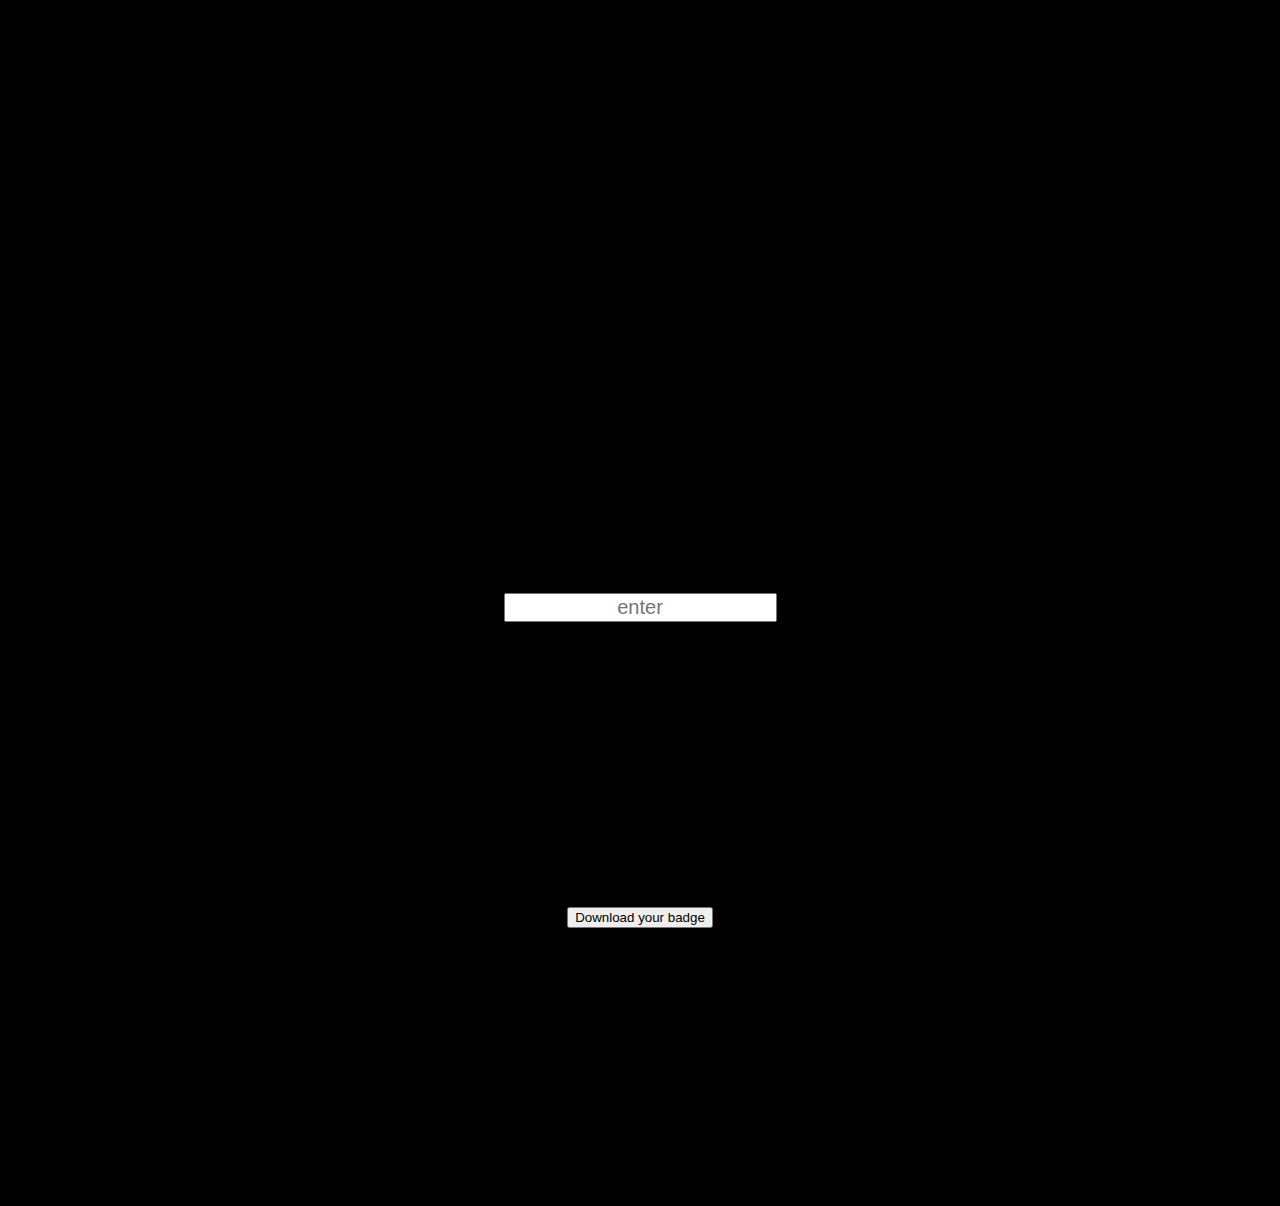
==== index.html @ a8c1ed26 "add text field on canvas" ====
<!DOCTYPE html>
<html lang="en">

<head>
    <meta charset="UTF-8">
    <meta name="viewport" content="width=device-width, initial-scale=1.0">
    <title>Document</title>
    <script src="https://code.jquery.com/jquery-3.1.1.min.js" crossorigin="anonymous"></script>
    <link rel="stylesheet" href="https://cdn.jsdelivr.net/npm/semantic-ui@2.4.2/dist/semantic.min.css">
    <style>
        body {
            background-image: url("image.png");
        }
        
        input,
        div canvas,
        button {
            display: block;
            margin-left: auto;
            margin-right: auto;
        }
        
        .uploadcare--jcrop-holder>div>div,
        #preview {
            border-radius: 50%;
        }
        /* Styles and stuff for the page */
        
        body {
            display: flex;
            flex-direction: column;
            align-items: center;
            justify-content: center;
            font-family: sans-serif;
        }
        
        #preview {
            margin-top: 1rem;
        }
        
        .cen {
            display: block;
            margin-left: auto;
            margin-right: auto;
            text-align: center;
        }
    </style>


</head>

<body style="background-color: black;color: white; padding: 20vh;">



    <!-- Text -->
    <div class="ui transparent input cen" style=" margin-bottom: 40vh">
    </div>

    <!-- Image -->
    <script>
        UPLOADCARE_PUBLIC_KEY = "demopublickey";
    </script>

    <script src="https://ucarecdn.com/libs/widget/3.x/uploadcare.full.min.js" charset="utf-8"></script>

    <input type="hidden" role="uploadcare-uploader" data-crop="1:1" data-images-only>

    <div class="cen" style="margin-bottom: 5vh;">
        <img src="" alt="" id="preview" width=175 height=175 style="display: none;" />
    </div>

    <!-- Text -->
    <div class="ui transparent input cen" style="margin-bottom: 5vh">
        <input name="name" type="text" class="cen" id="texti" style="color: white;display: block;
            margin-left: auto;
            margin-right: auto;text-align: center;font-size: 20px;" placeholder="enter" spellcheck="false"></input>
    </div>

    <!-- Canvas -->
    <div>
        <canvas id="canvas">
        </canvas>
    </div>
    <!-- Download button -->
    <button onclick="download_image()" class="ui secondary button" id="download" style="display: block;
    margin: 10vh auto;">Download your badge</button>


    <script>
        const widget = uploadcare.Widget('[role=uploadcare-uploader]');
        // Selecting an image to be replaced with the uploaded one.
        const preview = document.getElementById('preview');
        // "onUploadComplete" lets you get file info once it has been uploaded.
        // "cdnUrl" holds a URL of the uploaded file: to replace a preview with.

        var canvas = document.getElementById('canvas');
        var ctx = canvas.getContext('2d');

        // ctx.globalCompositeOperation = 'destination-in';
        var canvas2 = document.createElement('canvas');
        canvas2.height = canvas2.width = 175

        var ctx2 = canvas2.getContext('2d');

        function canvasFill(url, flag) {
            var img = new Image();
            img.crossOrigin = 'anonymous';
            img.src = url;
            img.onload = function() {
                fill_canvas(img, flag);
            }

            function fill_canvas(img, flag) {
                if (flag) {
                    ctx2.drawImage(img, 0, 0, 175, 175)
                    ctx2.globalCompositeOperation = 'destination-in'
                    var cw = 175,
                        ch = 175;
                    ctx2.beginPath();
                    ctx2.arc(cw / 2, ch / 2, ch / 2, 0, Math.PI * 2);
                    ctx2.closePath();
                    ctx2.fill();

                    ctx.drawImage(canvas2, 112, 105);
                    return;
                }
                canvas.width = img.width;
                canvas.height = img.height;
                ctx.drawImage(img, 0, 0);
            }
        }

        canvasFill('assets/400.png');

        widget.onUploadComplete(fileInfo => {
            preview.src = fileInfo.cdnUrl;
            preview.style.visibility = 'visible';
            canvasFill(fileInfo.cdnUrl, true);
        });

        function download_image() {
            var text = document.getElementById('texti');
            console.log(text.value);
            ctx.font = "30px Ariel";
            ctx.textAlign = "center";
            ctx.fillStyle = 'white';
            ctx.fillText(text.value, 200, 90);
            var image = canvas.toDataURL("image/png ").replace("image/png ", "image/octet-stream ");
            var link = document.createElement('a');
            link.download = "my-badge.png ";
            link.href = image;
            link.click();
        }
    </script>
    <script src="https://cdn.jsdelivr.net/npm/semantic-ui@2.4.2/dist/semantic.min.js"></script>
</body>

</html>
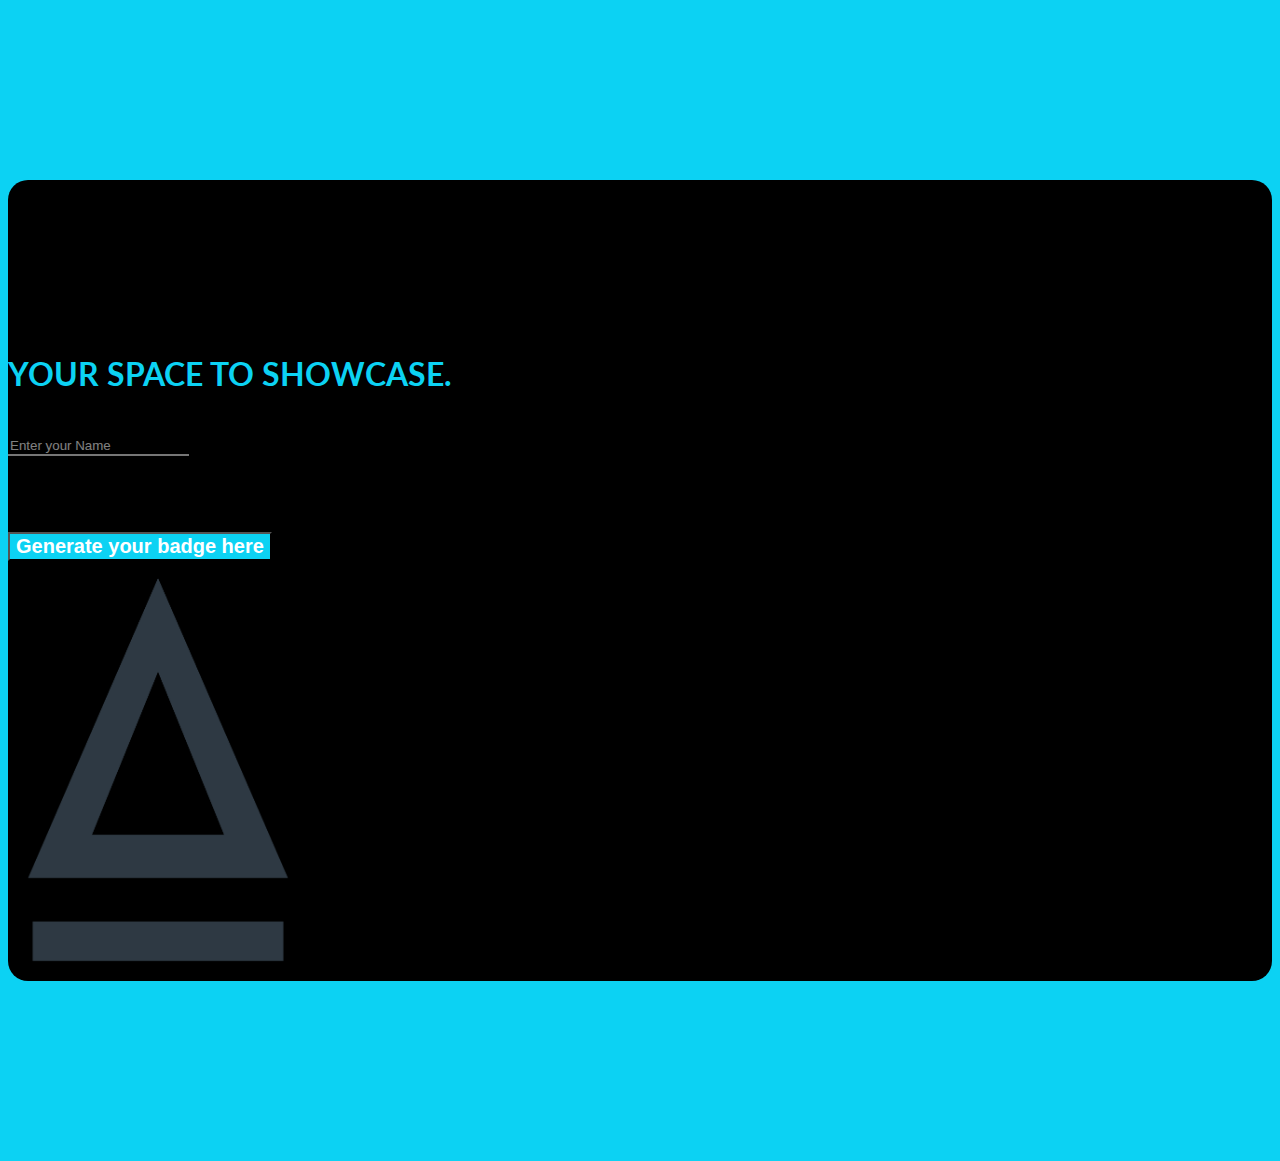
==== commit 8b26ad89: "latest commit" ====
--- a/index.html
+++ b/index.html
@@ -7,92 +7,72 @@
     <title>Document</title>
     <script src="https://code.jquery.com/jquery-3.1.1.min.js" crossorigin="anonymous"></script>
     <link rel="stylesheet" href="https://cdn.jsdelivr.net/npm/semantic-ui@2.4.2/dist/semantic.min.css">
+
     <style>
-        body {
-            background-image: url("image.png");
-        }
-        
-        input,
-        div canvas,
-        button {
-            display: block;
-            margin-left: auto;
-            margin-right: auto;
-        }
-        
-        .uploadcare--jcrop-holder>div>div,
-        #preview {
-            border-radius: 50%;
-        }
-        /* Styles and stuff for the page */
-        
-        body {
-            display: flex;
-            flex-direction: column;
-            align-items: center;
-            justify-content: center;
-            font-family: sans-serif;
-        }
-        
-        #preview {
-            margin-top: 1rem;
-        }
-        
-        .cen {
-            display: block;
-            margin-left: auto;
-            margin-right: auto;
-            text-align: center;
-        }
+        @import url('https://fonts.googleapis.com/css2?family=Poppins:wght@600&display=swap');
     </style>
 
+    <!-- Latest compiled and minified CSS -->
+    <link href="https://cdn.jsdelivr.net/npm/bootstrap@5.0.0-beta2/dist/css/bootstrap.min.css" rel="stylesheet" integrity="sha384-BmbxuPwQa2lc/FVzBcNJ7UAyJxM6wuqIj61tLrc4wSX0szH/Ev+nYRRuWlolflfl" crossorigin="anonymous">
 
+    <link rel="preconnect" href="https://fonts.gstatic.com">
+    <link href="https://fonts.googleapis.com/css2?family=Lato:wght@700&display=swap" rel="stylesheet">
+
+    <link rel="stylesheet" href="main.css">
 </head>
 
-<body style="background-color: black;color: white; padding: 20vh;">
+<body style="background-color:#0CD2F3;">
 
 
+    <div class="container w-75" style="margin: 20vh auto;">
+        <div class="row">
 
-    <!-- Text -->
-    <div class="ui transparent input cen" style=" margin-bottom: 40vh">
+            <div class="col-md-4 col-sm-12 p-3 d-flex justify-content-center ">
+                <!-- Canvas -->
+                <canvas id="canvas" class="img-fluid">
+                </canvas>
+            </div>
+            <div class="col-md-3 col-sm-12 p-3 d-flex justify-content-center flex-column">
+
+                <h1 style="color: #0CD2F3;">YOUR SPACE TO SHOWCASE.</h1>
+                <br>
+
+                <!-- Text -->
+                <div>
+                    <input name="name" type="text" class="w-100" id="texti" placeholder="Enter your Name" spellcheck="false"></input>
+                </div>
+                <br>
+                <!-- Image -->
+                <script>
+                    UPLOADCARE_PUBLIC_KEY = "demopublickey";
+                </script>
+                <br>
+                <script src="https://ucarecdn.com/libs/widget/3.x/uploadcare.full.min.js" charset="utf-8"></script>
+
+                <input type="hidden" role="uploadcare-uploader" data-crop="1:1" data-images-only style="visibility: hidden">
+                <br>
+                <br>
+                <div>
+                    <img src="" alt="" id="preview" width=175 height=175 style="display: none;" />
+                </div>
+
+                <!-- Download button -->
+                <button onclick="download_image()" class="btn btn-secondary" style="background-color: #0CD2F3 !important;color: white !important;font-size: 20px; font-weight: bold" id="download">Generate your badge here</button>
+
+            </div>
+            <div class="col d-flex justify-content-center" style="margin-top: 17px;">
+                <img src="assets/logo1.png" width="300px" height="400" alt=" ">
+            </div>
+        </div>
     </div>
-
-    <!-- Image -->
-    <script>
-        UPLOADCARE_PUBLIC_KEY = "demopublickey";
-    </script>
-
-    <script src="https://ucarecdn.com/libs/widget/3.x/uploadcare.full.min.js" charset="utf-8"></script>
-
-    <input type="hidden" role="uploadcare-uploader" data-crop="1:1" data-images-only>
-
-    <div class="cen" style="margin-bottom: 5vh;">
-        <img src="" alt="" id="preview" width=175 height=175 style="display: none;" />
-    </div>
-
-    <!-- Text -->
-    <div class="ui transparent input cen" style="margin-bottom: 5vh">
-        <input name="name" type="text" class="cen" id="texti" style="color: white;display: block;
-            margin-left: auto;
-            margin-right: auto;text-align: center;font-size: 20px;" placeholder="enter" spellcheck="false"></input>
-    </div>
-
-    <!-- Canvas -->
-    <div>
-        <canvas id="canvas">
-        </canvas>
-    </div>
-    <!-- Download button -->
-    <button onclick="download_image()" class="ui secondary button" id="download" style="display: block;
-    margin: 10vh auto;">Download your badge</button>
 
 
     <script>
         const widget = uploadcare.Widget('[role=uploadcare-uploader]');
         // Selecting an image to be replaced with the uploaded one.
         const preview = document.getElementById('preview');
-        // "onUploadComplete" lets you get file info once it has been uploaded.
-        // "cdnUrl" holds a URL of the uploaded file: to replace a preview with.
+        // "onUploadComplete " lets you get file info once it has been uploaded.
+        // "cdnUrl " holds a URL of the uploaded file: to replace a preview with.
 
         var canvas = document.getElementById('canvas');
         var ctx = canvas.getContext('2d');
@@ -142,7 +122,7 @@
         function download_image() {
             var text = document.getElementById('texti');
             console.log(text.value);
-            ctx.font = "30px Ariel";
+            ctx.font = "22px 'Poppins', sans-serif ";
             ctx.textAlign = "center";
             ctx.fillStyle = 'white';
             ctx.fillText(text.value, 200, 90);
@@ -153,7 +133,9 @@
             link.click();
         }
     </script>
-    <script src="https://cdn.jsdelivr.net/npm/semantic-ui@2.4.2/dist/semantic.min.js"></script>
+
+    <!-- Latest compiled and minified JavaScript -->
+    <script src="https://cdn.jsdelivr.net/npm/bootstrap@5.0.0-beta2/dist/js/bootstrap.bundle.min.js " integrity="sha384-b5kHyXgcpbZJO/tY9Ul7kGkf1S0CWuKcCD38l8YkeH8z8QjE0GmW1gYU5S9FOnJ0 " crossorigin="anonymous "></script>
 </body>
 
 </html>--- a/main.css
+++ b/main.css
@@ -0,0 +1,29 @@
+@import url('https://fonts.googleapis.com/css2?family=Poppins:wght@600&display=swap');
+body {
+    color: white;
+    font-family: 'Lato', sans-serif;
+}
+
+.container {
+    background-color: black;
+    border-radius: 20px;
+}
+
+#texti {
+    background-color: black;
+    color: white;
+    border-top-style: hidden;
+    border-right-style: hidden;
+    border-left-style: hidden;
+    border-bottom-style: groove 3px;
+    outline: none;
+}
+
+::placeholder {
+    color: white;
+    opacity: 0.5;
+}
+
+.texti {
+    font-family: 'Poppins', sans-serif;
+}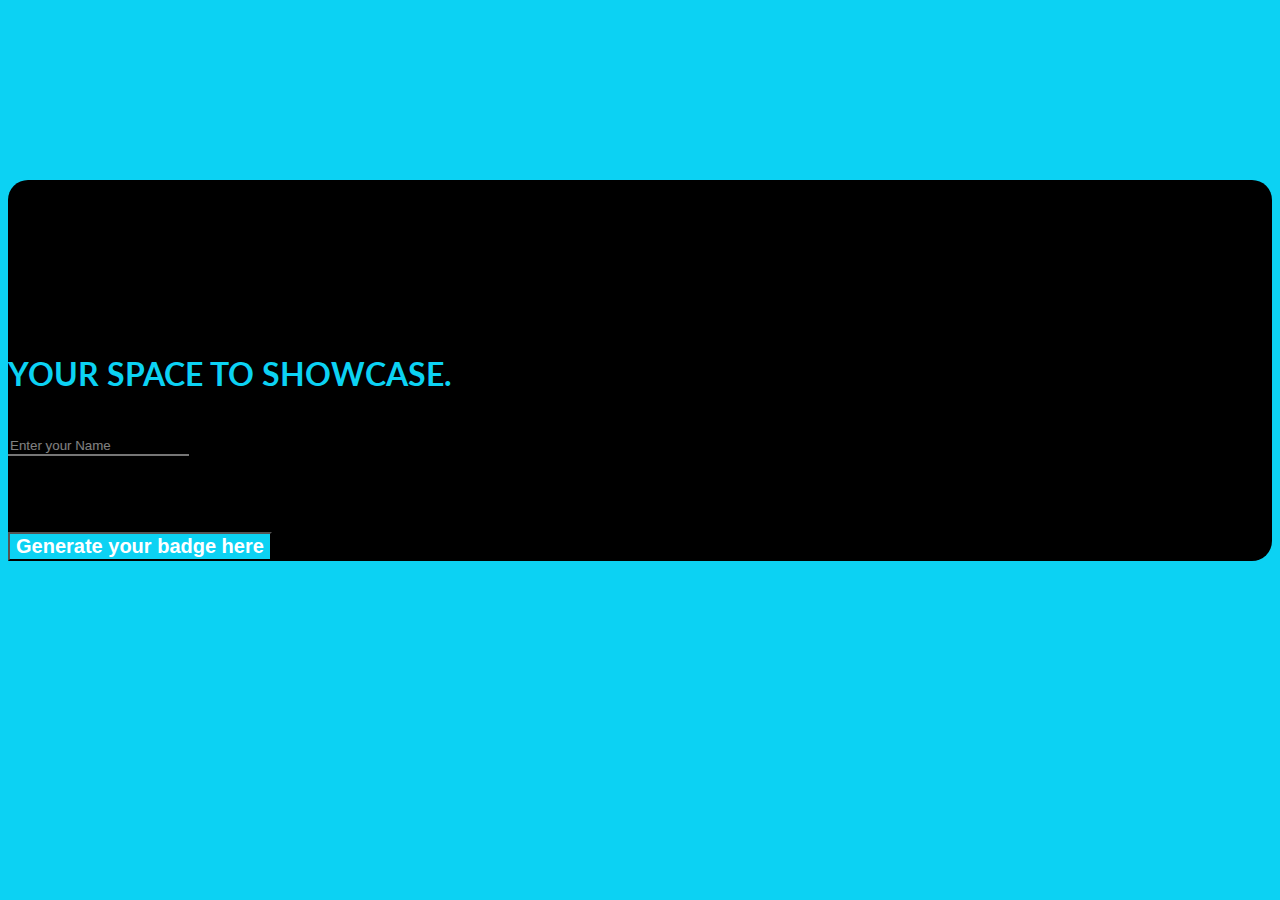
==== commit 0b011d49: "final changes" ====
--- a/index.html
+++ b/index.html
@@ -27,12 +27,12 @@
     <div class="container w-75" style="margin: 20vh auto;">
         <div class="row">
 
-            <div class="col-md-4 col-sm-12 p-3 d-flex justify-content-center ">
+            <div class="col-lg-6 col-md-6 col-sm-12 p-3 d-flex justify-content-center flex-column ">
                 <!-- Canvas -->
                 <canvas id="canvas" class="img-fluid">
                 </canvas>
             </div>
-            <div class="col-md-3 col-sm-12 p-3 d-flex justify-content-center flex-column">
+            <div class="col-lg-6 col-md-6 col-sm-12 p-3 d-flex justify-content-center flex-column">
 
                 <h1 style="color: #0CD2F3;">YOUR SPACE TO SHOWCASE.</h1>
                 <br>
@@ -53,15 +53,12 @@
                 <br>
                 <br>
                 <div>
-                    <img src="" alt="" id="preview" width=175 height=175 style="display: none;" />
+                    <img src="" alt="" id="preview" width=175 height=175 class="fluid-img" style="display: none;" />
                 </div>
 
                 <!-- Download button -->
-                <button onclick="download_image()" class="btn btn-secondary" style="background-color: #0CD2F3 !important;color: white !important;font-size: 20px; font-weight: bold" id="download">Generate your badge here</button>
+                <button onclick="download_image()" class="btn btn-primary mb-3" style="background-color: #0CD2F3 !important;color: white !important;font-size: 20px; font-weight: bold" id="download">Generate your badge here</button>
 
-            </div>
-            <div class="col d-flex justify-content-center" style="margin-top: 17px;">
-                <img src="assets/logo1.png" width="300px" height="400" alt=" ">
             </div>
         </div>
     </div>
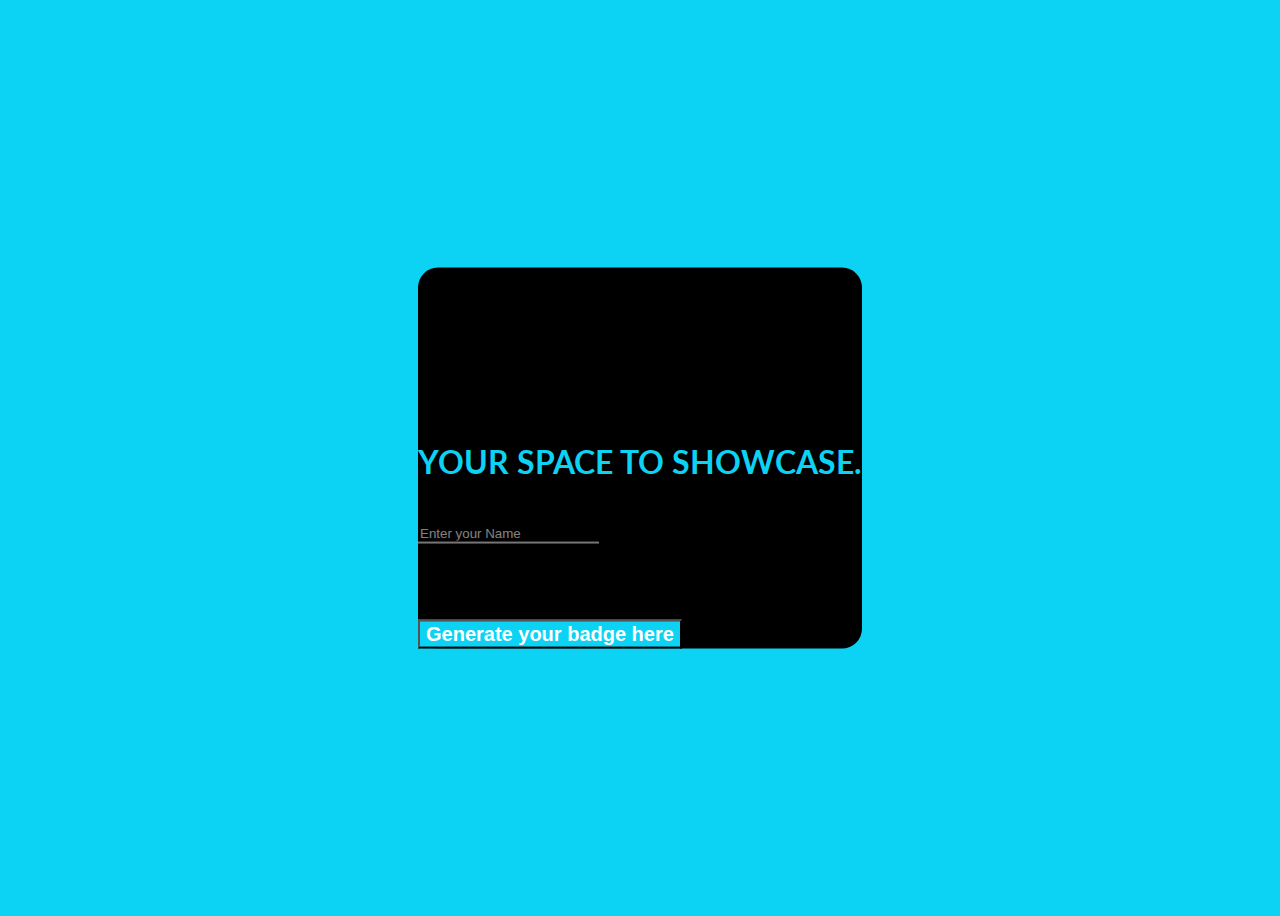
==== commit e0747306: "fix: spacing fixes" ====
--- a/index.html
+++ b/index.html
@@ -24,7 +24,7 @@
 <body style="background-color:#0CD2F3;">
 
 
-    <div class="container w-75" style="margin: 20vh auto;">
+    <div class="container w-75">
         <div class="row">
 
             <div class="col-lg-6 col-md-6 col-sm-12 p-3 d-flex justify-content-center flex-column ">
@@ -39,7 +39,7 @@
 
                 <!-- Text -->
                 <div>
-                    <input name="name" type="text" class="w-100" id="texti" placeholder="Enter your Name" spellcheck="false"></input>
+                    <input name="name" type="text" class="w-100 mb-3" id="texti" placeholder="Enter your Name" spellcheck="false"></input>
                 </div>
                 <br>
                 <!-- Image -->
@@ -57,7 +57,7 @@
                 </div>
 
                 <!-- Download button -->
-                <button onclick="download_image()" class="btn btn-primary mb-3" style="background-color: #0CD2F3 !important;color: white !important;font-size: 20px; font-weight: bold" id="download">Generate your badge here</button>
+                <button onclick="download_image()" class="btn btn-primary my-3" style="background-color: #0CD2F3 !important;color: white !important;font-size: 20px; font-weight: bold" id="download">Generate your badge here</button>
 
             </div>
         </div>
--- a/main.css
+++ b/main.css
@@ -2,11 +2,17 @@
 body {
     color: white;
     font-family: 'Lato', sans-serif;
+    position: relative;
+    height: 100vh;
 }
 
 .container {
     background-color: black;
     border-radius: 20px;
+    position: absolute;
+    top:50%;
+    left:50%;
+    transform: translate(-50%,-50%);
 }
 
 #texti {
@@ -26,4 +32,5 @@
 
 .texti {
     font-family: 'Poppins', sans-serif;
-}+}
+
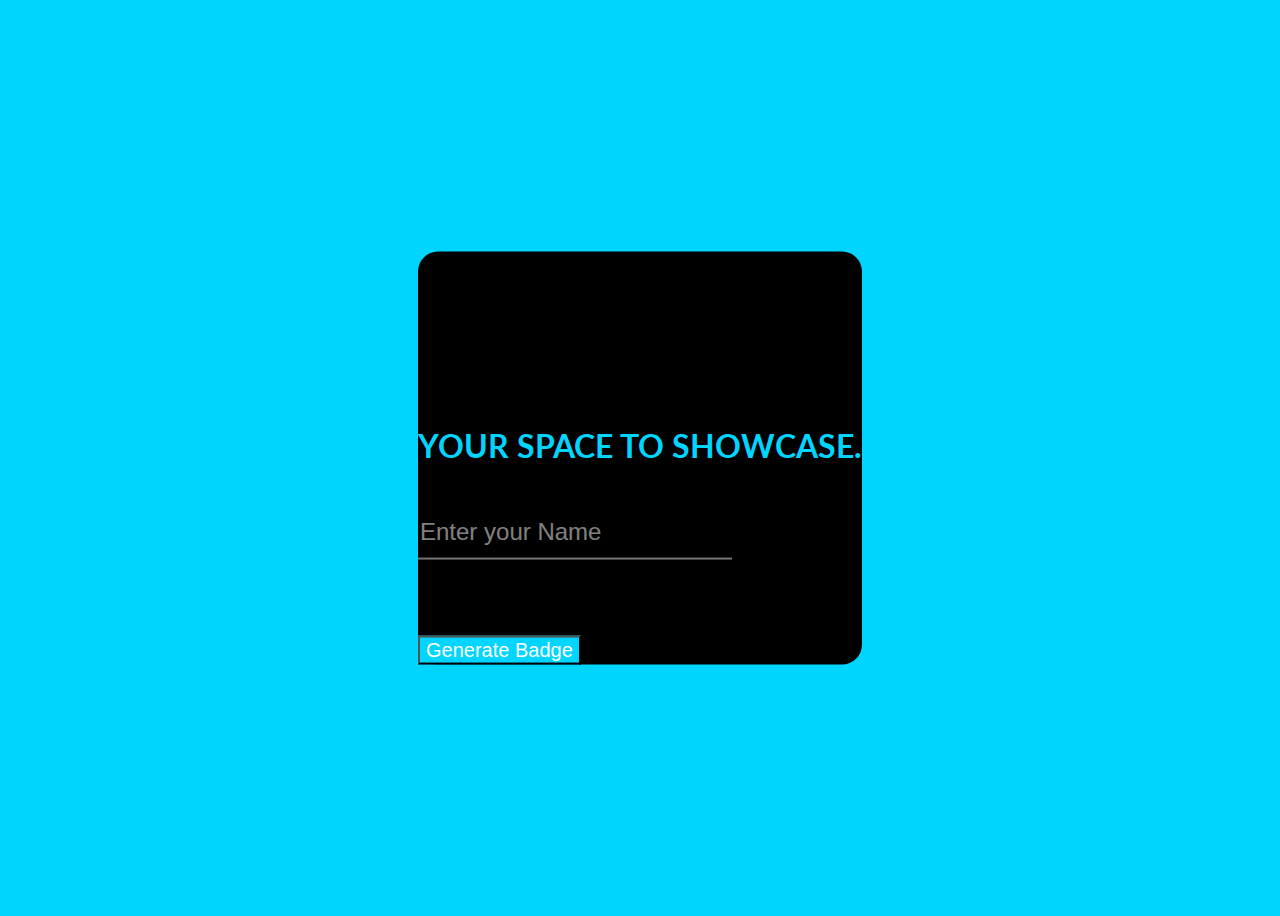
==== commit bd4e5a93: "fix: button sizing, input spacing" ====
--- a/index.html
+++ b/index.html
@@ -3,11 +3,12 @@
 
 <head>
     <meta charset="UTF-8">
+    <link rel="icon" href="/assets/favicon.png"/>
     <meta name="viewport" content="width=device-width, initial-scale=1.0">
-    <title>Document</title>
+    <title>DEVSPACE BADGE</title>
     <script src="https://code.jquery.com/jquery-3.1.1.min.js" crossorigin="anonymous"></script>
     <link rel="stylesheet" href="https://cdn.jsdelivr.net/npm/semantic-ui@2.4.2/dist/semantic.min.css">
-
+    
     <style>
         @import url('https://fonts.googleapis.com/css2?family=Poppins:wght@600&display=swap');
     </style>
@@ -21,7 +22,7 @@
     <link rel="stylesheet" href="main.css">
 </head>
 
-<body style="background-color:#0CD2F3;">
+<body style="background-color:#00d5ff;">
 
 
     <div class="container w-75">
@@ -34,7 +35,7 @@
             </div>
             <div class="col-lg-6 col-md-6 col-sm-12 p-3 d-flex justify-content-center flex-column">
 
-                <h1 style="color: #0CD2F3;">YOUR SPACE TO SHOWCASE.</h1>
+                <h1 style="color: #00d5ff;">YOUR SPACE TO SHOWCASE.</h1>
                 <br>
 
                 <!-- Text -->
@@ -57,7 +58,7 @@
                 </div>
 
                 <!-- Download button -->
-                <button onclick="download_image()" class="btn btn-primary my-3" style="background-color: #0CD2F3 !important;color: white !important;font-size: 20px; font-weight: bold" id="download">Generate your badge here</button>
+                <button onclick="download_image()" class="btn btn-primary my-3" style="background-color: #00d5ff !important;color: white !important;font-size: 20px; max-width: 200px; margin: auto" id="download">Generate Badge</button>
 
             </div>
         </div>
@@ -119,13 +120,13 @@
         function download_image() {
             var text = document.getElementById('texti');
             console.log(text.value);
-            ctx.font = "22px 'Poppins', sans-serif ";
+            ctx.font = "22px 'Poppins', sans-serif";
             ctx.textAlign = "center";
             ctx.fillStyle = 'white';
             ctx.fillText(text.value, 200, 90);
-            var image = canvas.toDataURL("image/png ").replace("image/png ", "image/octet-stream ");
+            var image = canvas.toDataURL("image/png ").replace("image/png", "image/octet-stream");
             var link = document.createElement('a');
-            link.download = "my-badge.png ";
+            link.download = "my-badge.png";
             link.href = image;
             link.click();
         }
--- a/main.css
+++ b/main.css
@@ -23,6 +23,8 @@
     border-left-style: hidden;
     border-bottom-style: groove 3px;
     outline: none;
+    height: 50px;
+    font-size: 1.5rem;
 }
 
 ::placeholder {
